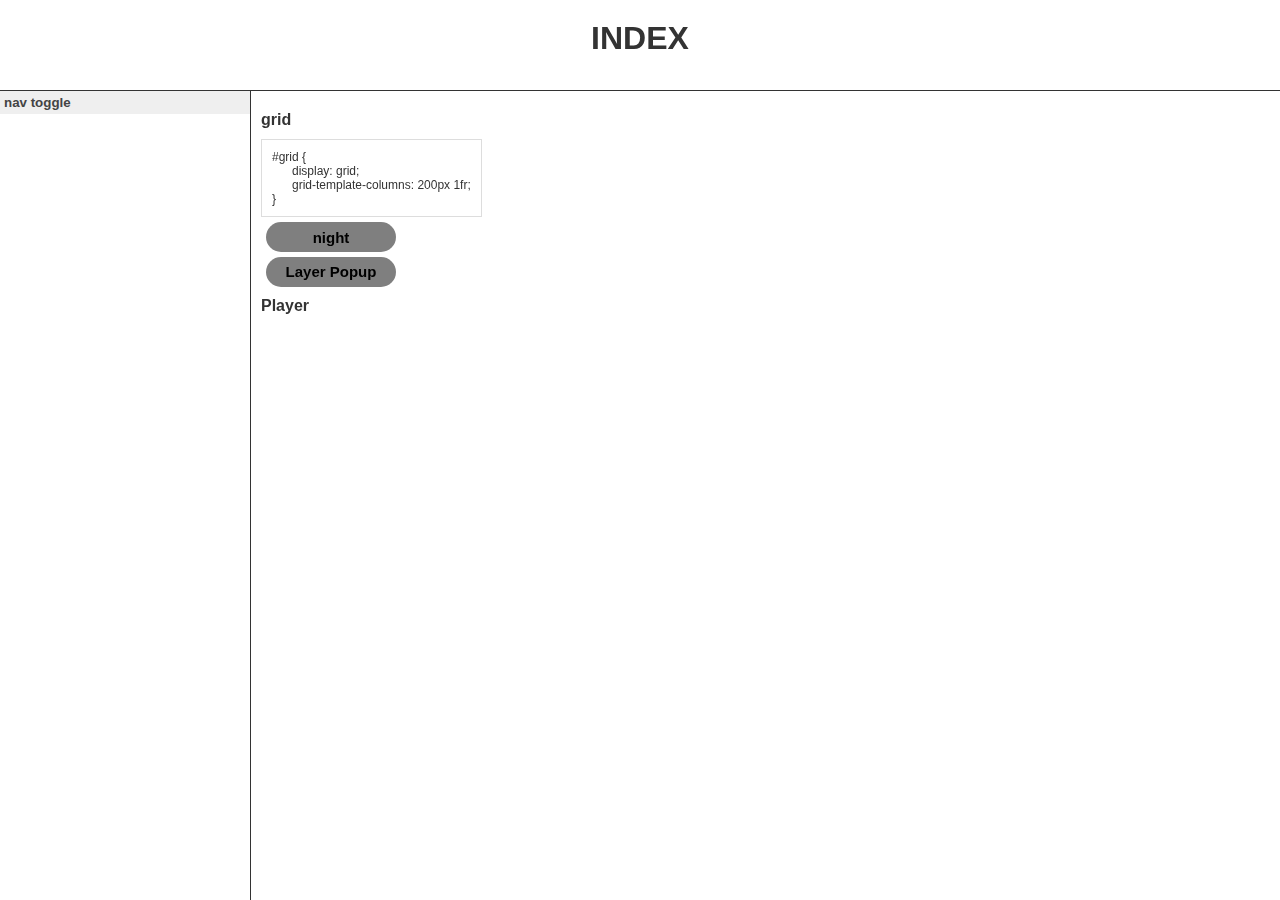
==== index.html @ 784016c4 "Update index.html" ====
<!doctype html>
<html>
<head>    
    <title>index - WEB</title>
    <meta charset="utf-8">
    <link rel="stylesheet" href="style.css">
    <meta name="viewport" content="width=device-width, initial-scale=1">

    <style>
        html, body {
        color: #333;
        font-family: sans-serif;
        margin:0;
        padding:0px;
        }

        a {
            text-decoration: none;
            color: #333;
            font-family: sans-serif;
        }

        li {
            list-style: square;
        }

        img{
            width:400px;
            height:300px;
        }
        /* */
        header {
            height: 90px;
            border-bottom : 1px solid #333; 
        }


        #grid {
            display: grid;
            grid-template-columns: 250px 1fr;
        }

        #left {        
            overflow : auto;  
            vertical-align: top;
            height: calc(100vh - 91px);
        }

        #right { 
            overflow : auto; 
            vertical-align: top;    
            height: calc(100vh - 111px);
            padding : 10px;
            border-left: 1px solid #333;     
        }

        /* */
        header  > h1{
            text-align: center;
            padding: 20px 0;
            margin: 0;    
        }

        #left ul {
            padding: -10px 30px;
        }
        #left li {
            font-size: 0.85em;
            line-height: 25px;;
        }

        #left li:hover{
            background : #b4ddff31;
        }

        #right h4 { margin: 10px 0; }


        /* popup Layer */
        .btn { 
            display: block;
            width: 130px;
            height: 30px;
            line-height: 30px;
            background: rgba(0,0,0,0.5);
            text-decoration: none;
            text-align: center;
            color: black;
            font-weight: bold;
            border-radius: 20px;
            z-index: 50;
            font-size: 15px;
            border: none;
            margin: 5px;
        }
        
        .popup { 
            position: absolute;
            left: 50%;
            top: 50%;
            z-index: 5;
            transform: translate(-50%, -50%);
            width: 465px;
            height: 300px;
            box-shadow: 0px 0px 10px rgba(0,0,0,0.5);
            background: rgba(255, 255, 255, 0.8);
            text-align: right;
            padding: 20px;
            box-sizing: border-box;
            opacity: 0;
            transition: all 0.5s;
            position: fixed;    
            
        }
        .popup a {
            color: black;
            text-decoration: none;
        }
        .popup:target {
            opacity: 1;
        }
        .popup:target + .dim{
            opacity: 1;
            z-index: 2;
        }
        .dim { 
            position: absolute;
            left:0; 
            top:0;
            z-index: -1;
            width: 100%;
            height: 100%;
            background:rgba(0,0,0,0.6);
            opacity: 0;  
            transition: all 0.5s;
            position: fixed;      
        }
        /* //popup Layer */

        /* media Query screen width > 800*/
        @media( max-width : 800px ) {
            #grid {
                display: block;
            }
            header{ 
                border-bottom: none;
            }
            #left{
                height: 160px;
            }
            #right{
                border-left: none;
                height: 100%;
            }
        }

        .accordion {
            color: #444;
            cursor: pointer;
            width: 100%;
            border: none;
            text-align: left;
            outline: none;
            transition: 0.4s;
            padding: 4px;
        }
        .panel {
        display: none;
        }

    </style>

    <!-- Google Analytics -->
    <script async src="https://www.googletagmanager.com/gtag/js?id=UA-176443677-1"></script>
    <script>
        window.dataLayer = window.dataLayer || [];

        function gtag() {
            dataLayer.push(arguments);
        }
        gtag('js', new Date());
        gtag('config', 'UA-176443677-1');

    </script>
    <!--// Analytics -->

    <!-- Tawk.to-->       
    <script type="text/javascript">
        var Tawk_API=Tawk_API||{}, Tawk_LoadStart=new Date(); 
        (function () {
            var s1 = document.createElement("script"),
                s0 = document.getElementsByTagName("script")[0];
            s1.async = true;
            s1.src = 'https://embed.tawk.to/5f45f50f1e7ade5df44400f4/default';
            s1.charset = 'UTF-8';
            s1.setAttribute('crossorigin', '*');
            s0.parentNode.insertBefore(s1, s0);
        })
        ();
    </script>
    <!-- //Tawk.to -->
</head>
<body>

    <header>
        <h1><a href="#">INDEX</a></h1>
    </header>
    
    <div id="grid">
        <div id="left">
            <button class="accordion" style="font-weight: bold;">nav toggle</button>
                <!-- Link-->
                <ul class="panel">
                    <li><a href="https://seulki0224.github.io/web1/index.html">git INDEX</a></li>
                    <li><a href="#">Github</a></li>
                    <li><a href="#">Comment - disqus</a></li>
                    <li><a href="#">Talk - Tawk</a></li>
                    <li><a href="https://www.w3schools.com/cssref/default.asp">W3S Css</a></li>
                    <li><a href="https://caniuse.com/">Can i Use</a></li>
                    <br>

                    <li><a href="1.html">1.html Angularjs</a></li>
                    <li><a href="2.html">2.html MediaQuery</a></li>
                    <li><a href="3.html">3.html</a></li>
                    <li><a href="4.html">4.html</a></li>
                    <li><a href="5.html">5.html</a></li>

                    <br>
                    <li><a href="#">동영상 팝업 밖은 Disable</a></li>
                    <li><a href="#">탭만들기 & 한번에 닫기 멜론</a></li>
                    <li><a href="#">split</a></li>
                    <li><a href="https://www.w3schools.com/howto/howto_js_tabs.asp">script</a></li>
                    <li><a href="#"></a></li>
                </ul>
                <!-- //Link -->
        </div>

        <div id ="right">       

            <!-- #grid -->
            <h4>grid</h4>
            <div style="padding: 10px;  border: 1px solid #ddd; font-size: 0.75em; display:inline-block;">            
                #grid { <br>
                <span style="padding-left: 20px;">
                    display: grid; <br>
                </span>
                <span style="padding-left: 20px; ">
                grid-template-columns: 200px 1fr;<br>
                </span>
                }            
            </div>

            <!-- Button -->
            <script>
                var Links = {
                    setColor:function (color){
                        var alist = document.querySelectorAll('a');
                        var i = 0;
                        while(i < alist.length){
                            alist[i].style.color = color;
                            i = i + 1;
                        }
                    }
                };
                
                var Body = {
                    setColor:function (color) {
                        document.querySelector('body').style.color = color;
                    },
                    setBackgroundColor:function (color){
                        document.querySelector('body').style.backgroundColor = color;
                    }
                }        
        
                //self this
                function nightDayHandler(self){
                    var target = document.querySelector('body');
                    if(self.value === 'night'){
                        Body.setBackgroundColor('#333');
                        Body.setColor('white');
                        self.value = 'day';
        
                        Links.setColor('powderblue');
                    } else {
                        Body.setBackgroundColor('white');
                        Body.setColor('#333');
                        self.value = 'night';
        
                        Links.setColor('blue');
                    }
                }
            </script> 
                    
            <input id="night_day" class="btn" type="button" value="night" onclick="nightDayHandler(this);">
            <!-- //Button -->

            <!-- Layer Popup-->
            <div>
                <a href="#pop1" class="btn">Layer Popup</a>
    
                <div class="popup" id="pop1">
                    <a href="#a">닫기</a>
                    <video muted="" width="100%"  playsinline="" autoplay="" loop="" id="video-studiomeal2" src="https://www.w3schools.com/howto/rain.mp4"></video>
    
                </div>
                <div class="dim">
                </div>
            </div>
            <!-- // Layer Popup-->
            
            <!-- player-->
            <h4> Player </h4>
            <iframe width="300" height="150" src="https://www.youtube-nocookie.com/embed/TtqZBBxZzqQ?controls=0" frameborder="0" allow="accelerometer; autoplay; encrypted-media; gyroscope; picture-in-picture" allowfullscreen></iframe>        
            <!-- //player -->

            <!-- Comment-->
            <div id="disqus_thread"></div>
            <script>
                (function () {
                    var d = document,
                        s = d.createElement('script');
                    s.src = 'https://web1-ubggvzmd8k.disqus.com/embed.js';
                    s.setAttribute('data-timestamp', +new Date());
                    (d.head || d.body).appendChild(s);
                })();
            </script>
            <!-- //Comment-->
            

        </div>

    </div>    

    <!-- Accordion -->
    <script>
        var acc = document.getElementsByClassName("accordion");
        var i;
        
        for (i = 0; i < acc.length; i++) {
            acc[i].addEventListener("click", function() {
            this.classList.toggle("active");
            var panel = this.nextElementSibling;
            if (panel.style.display === "block") {
                panel.style.display = "none";
            } else {
                panel.style.display = "block";
            }
        });
        }
    </script>
    <!-- //Accordion -->



</body>
</html>
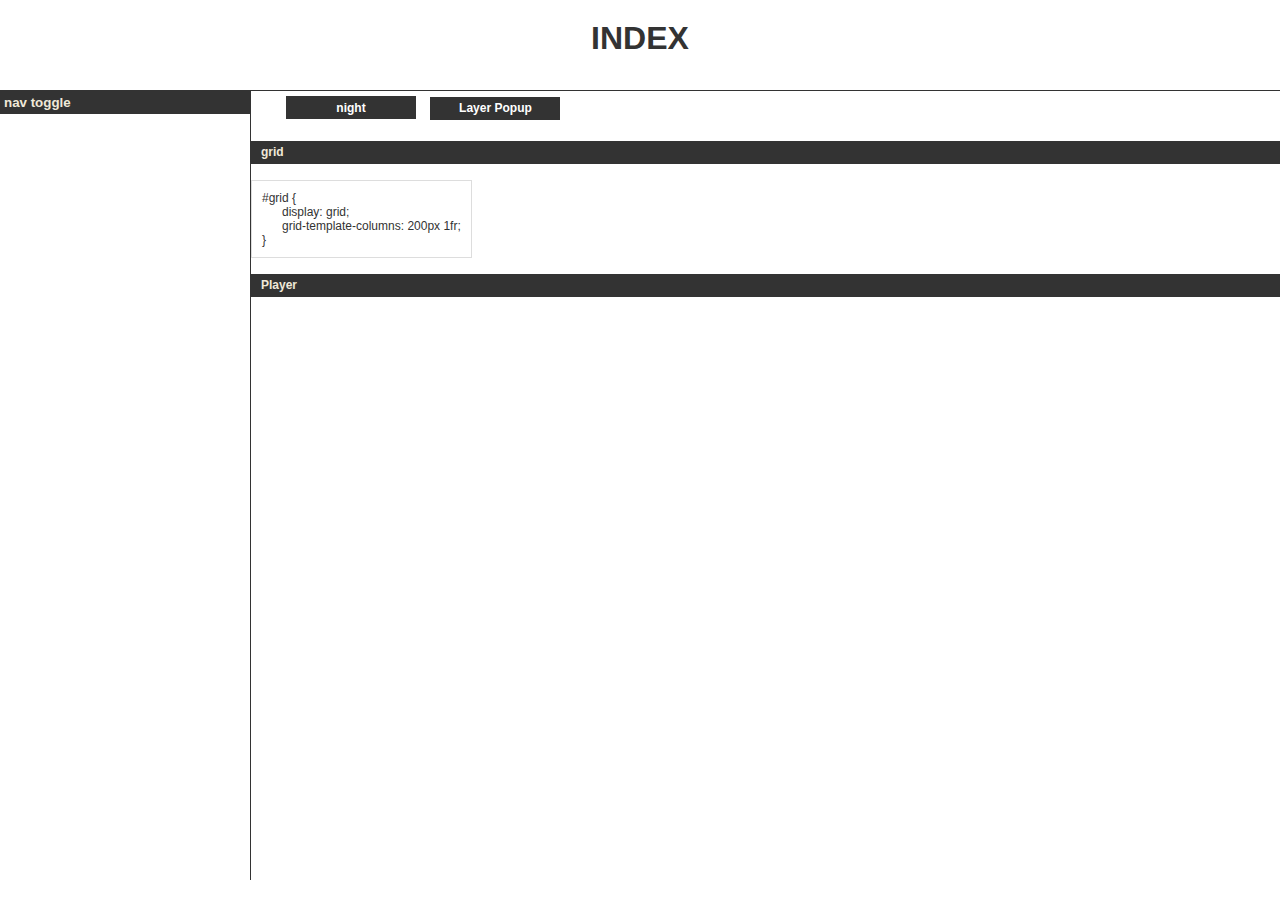
==== commit ce8a8a69: "Update index.html" ====
--- a/index.html
+++ b/index.html
@@ -8,20 +8,23 @@
 
     <style>
         html, body {
-        color: #333;
+        color:#333;
         font-family: sans-serif;
         margin:0;
         padding:0px;
+        background: white;
         }
 
         a {
             text-decoration: none;
-            color: #333;
+            color:#333;
             font-family: sans-serif;
-        }
-
+            display: inline-block;
+        }
+    
         li {
             list-style: square;
+            color:#333;
         }
 
         img{
@@ -34,7 +37,6 @@
             border-bottom : 1px solid #333; 
         }
 
-
         #grid {
             display: grid;
             grid-template-columns: 250px 1fr;
@@ -50,12 +52,11 @@
             overflow : auto; 
             vertical-align: top;    
             height: calc(100vh - 111px);
-            padding : 10px;
-            border-left: 1px solid #333;     
+            border-left: 1px solid #333;
         }
 
         /* */
-        header  > h1{
+        header > h1{
             text-align: center;
             padding: 20px 0;
             margin: 0;    
@@ -73,23 +74,22 @@
             background : #b4ddff31;
         }
 
-        #right h4 { margin: 10px 0; }
+        #right h4 { padding:  0 10px; background: #333; color: #efe8d8; font-size: 12px; height: 23px; line-height: 23px; box-sizing: border-box;}
 
 
         /* popup Layer */
         .btn { 
-            display: block;
+            display: inline-block;
             width: 130px;
-            height: 30px;
-            line-height: 30px;
-            background: rgba(0,0,0,0.5);
+            height: 23px;
+            line-height: 23px;
+            background:#333;
+            color: #fff;
             text-decoration: none;
             text-align: center;
-            color: black;
-            font-weight: bold;
-            border-radius: 20px;
+            font-weight: bold;            
             z-index: 50;
-            font-size: 15px;
+            font-size: 12px;
             border: none;
             margin: 5px;
         }
@@ -97,15 +97,14 @@
         .popup { 
             position: absolute;
             left: 50%;
-            top: 50%;
+            top: 25%;
             z-index: 5;
             transform: translate(-50%, -50%);
-            width: 465px;
-            height: 300px;
+            width: 200px;
+            height: 134px;
             box-shadow: 0px 0px 10px rgba(0,0,0,0.5);
-            background: rgba(255, 255, 255, 0.8);
+            background: rgba(255, 255, 255, 0.5);
             text-align: right;
-            padding: 20px;
             box-sizing: border-box;
             opacity: 0;
             transition: all 0.5s;
@@ -155,7 +154,8 @@
         }
 
         .accordion {
-            color: #444;
+            color: #efe8d8;
+            background: #333;
             cursor: pointer;
             width: 100%;
             border: none;
@@ -236,20 +236,7 @@
         </div>
 
         <div id ="right">       
-
-            <!-- #grid -->
-            <h4>grid</h4>
-            <div style="padding: 10px;  border: 1px solid #ddd; font-size: 0.75em; display:inline-block;">            
-                #grid { <br>
-                <span style="padding-left: 20px;">
-                    display: grid; <br>
-                </span>
-                <span style="padding-left: 20px; ">
-                grid-template-columns: 200px 1fr;<br>
-                </span>
-                }            
-            </div>
-
+    
             <!-- Button -->
             <script>
                 var Links = {
@@ -269,6 +256,9 @@
                     },
                     setBackgroundColor:function (color){
                         document.querySelector('body').style.backgroundColor = color;
+                    },
+                    seth4color:function (color){
+                        document.querySelector('h4').style.backgroundColor = color;
                     }
                 }        
         
@@ -278,35 +268,47 @@
                     if(self.value === 'night'){
                         Body.setBackgroundColor('#333');
                         Body.setColor('white');
-                        self.value = 'day';
-        
-                        Links.setColor('powderblue');
+                        self.value = 'day';    
+
+                        Links.setColor('white');
                     } else {
                         Body.setBackgroundColor('white');
                         Body.setColor('#333');
                         self.value = 'night';
         
-                        Links.setColor('blue');
+                        Links.setColor('#333');
                     }
                 }
             </script> 
                     
-            <input id="night_day" class="btn" type="button" value="night" onclick="nightDayHandler(this);">
+            <input id="night_day" class="btn" style="margin-left: 35px; "type="button" value="night" onclick="nightDayHandler(this);">
             <!-- //Button -->
 
             <!-- Layer Popup-->
-            <div>
+            <div style="display:inline-block; ">
                 <a href="#pop1" class="btn">Layer Popup</a>
     
                 <div class="popup" id="pop1">
-                    <a href="#a">닫기</a>
+                    <a href="#a">close</a>
                     <video muted="" width="100%"  playsinline="" autoplay="" loop="" id="video-studiomeal2" src="https://www.w3schools.com/howto/rain.mp4"></video>
-    
                 </div>
                 <div class="dim">
                 </div>
             </div>
             <!-- // Layer Popup-->
+
+            <!-- #grid -->
+            <h4> grid </h4>
+            <div style="padding: 10px;  border: 1px solid #ddd; font-size: 0.75em; display:inline-block;">            
+                #grid { <br>
+                <span style="padding-left: 20px;">
+                    display: grid; <br>
+                </span>
+                <span style="padding-left: 20px; ">
+                grid-template-columns: 200px 1fr;<br>
+                </span>
+                }            
+            </div>
             
             <!-- player-->
             <h4> Player </h4>
@@ -325,8 +327,6 @@
                 })();
             </script>
             <!-- //Comment-->
-            
-
         </div>
 
     </div>    
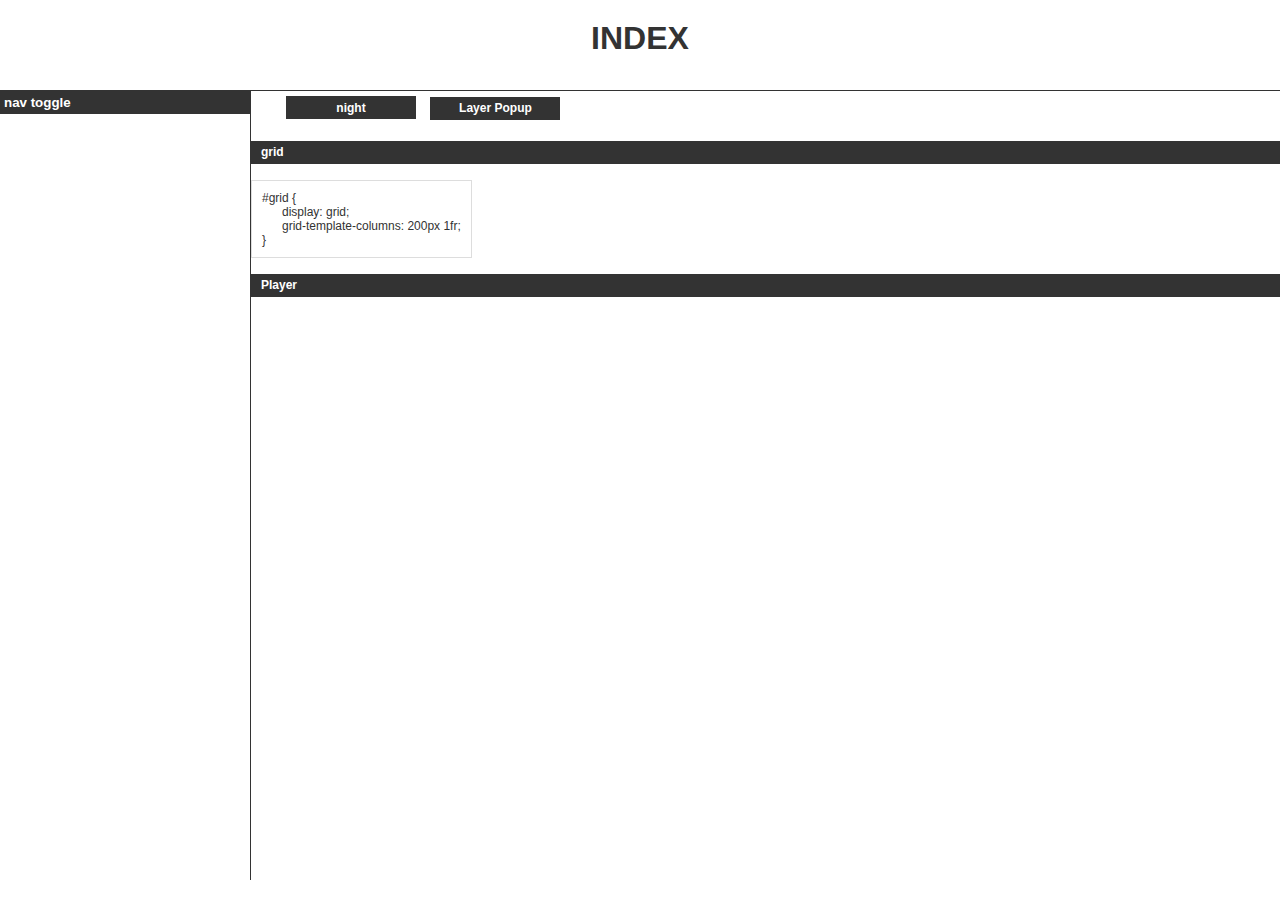
==== commit 0fb460c7: "Update index.html" ====
--- a/index.html
+++ b/index.html
@@ -74,7 +74,7 @@
             background : #b4ddff31;
         }
 
-        #right h4 { padding:  0 10px; background: #333; color: #efe8d8; font-size: 12px; height: 23px; line-height: 23px; box-sizing: border-box;}
+        #right h4 { padding:  0 10px; background: #333; color: #fff; font-size: 12px; height: 23px; line-height: 23px; box-sizing: border-box;}
 
 
         /* popup Layer */
@@ -154,7 +154,7 @@
         }
 
         .accordion {
-            color: #efe8d8;
+            color: #fff;
             background: #333;
             cursor: pointer;
             width: 100%;
@@ -203,7 +203,7 @@
 <body>
 
     <header>
-        <h1><a href="#">INDEX</a></h1>
+        <h1>INDEX</h1>
     </header>
     
     <div id="grid">
@@ -256,9 +256,6 @@
                     },
                     setBackgroundColor:function (color){
                         document.querySelector('body').style.backgroundColor = color;
-                    },
-                    seth4color:function (color){
-                        document.querySelector('h4').style.backgroundColor = color;
                     }
                 }        
         
@@ -276,7 +273,7 @@
                         Body.setColor('#333');
                         self.value = 'night';
         
-                        Links.setColor('#333');
+                        Links.setColor('white');
                     }
                 }
             </script> 
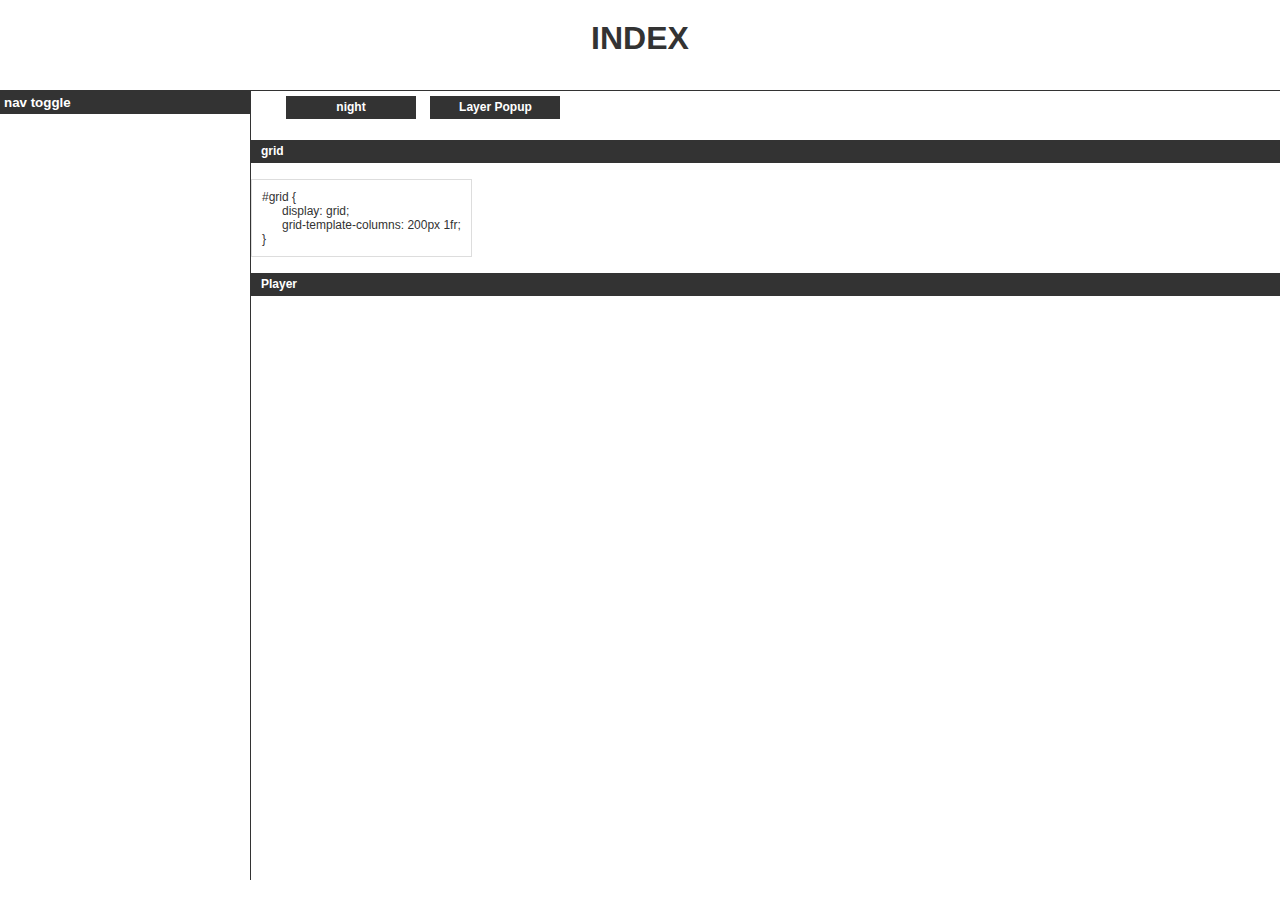
==== commit d12f8b05: "Update index.html" ====
--- a/index.html
+++ b/index.html
@@ -244,7 +244,7 @@
                         var alist = document.querySelectorAll('a');
                         var i = 0;
                         while(i < alist.length){
-                            alist[i].style.color = color;
+                            alist[i].style.color = color;                            
                             i = i + 1;
                         }
                     }
@@ -278,7 +278,8 @@
                 }
             </script> 
                     
-            <input id="night_day" class="btn" style="margin-left: 35px; "type="button" value="night" onclick="nightDayHandler(this);">
+            <!-- <input id="night_day" class="btn" style="margin-left: 35px;"type="button" value="night" onclick="nightDayHandler(this);"> -->
+            <a id="night_day" class="btn" style="margin-left: 35px;" type="button" value="night" onclick="nightDayHandler(this);">night</a>
             <!-- //Button -->
 
             <!-- Layer Popup-->
